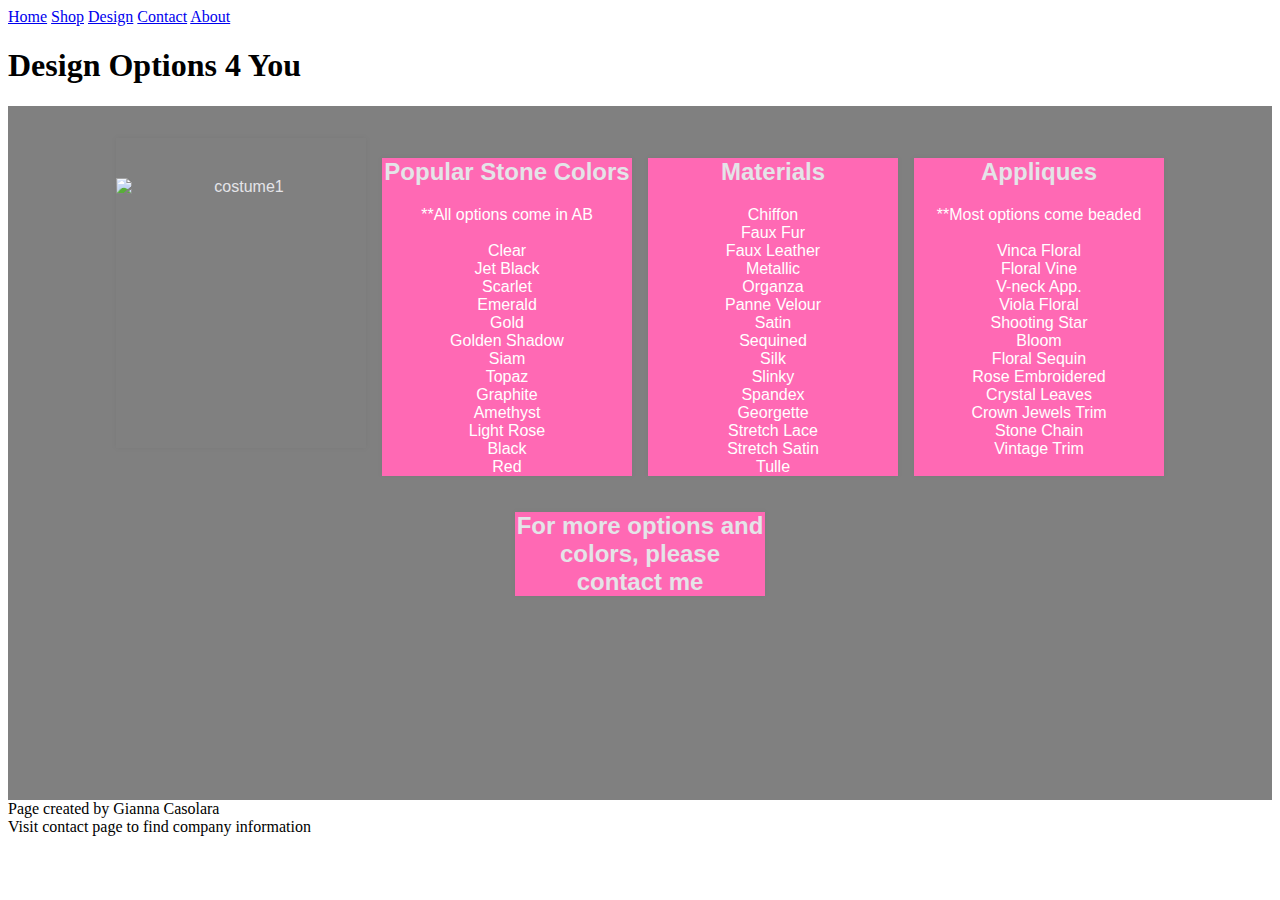
==== design.html @ 719758c4 "design page" ====
<!DOCTYPE html>
<html>

<head>
    <title>Design Page</title>
    <link href="./css/style.css" rel="stylesheet" type='text/css' >
    <link href="./css/design.css" rel="stylesheet" type='text/css' >
    <link rel="shortcut icon" type="image/jpg" href="https://cdn-icons-png.flaticon.com/512/708/708872.png"/>
</head>

<body>
    

    <div class="topnav">
        <a class="active" href="index.html">Home</a>
        <a href="shop.html">Shop</a>
        <a href="design.html">Design</a>
        <a href="contact.html">Contact</a>
        <a href="about.html">About</a>
    </div>

    <div class="wholePage">
        <h1>
            Design Options 4 You
        </h1>
        <div class="wrapper">
            <div class="grid">

                

                <div class="grid-item">
                    <figure>
                        <img src="https://www.dancewearworks.com/v/vspfiles/photos/SW12Color-2.jpg" alt="costume1">
                    </figure>
                </div>

                <div class="grid-item">
                    <figure>
                        <h2>Popular Stone Colors</h2>
                        <ul><li>**All options come in AB</li><br></ul>

                        <ul>
                            <li>Clear</li>
                            <li>Jet Black</li>
                            <li>Scarlet</li>
                            <li>Emerald</li>
                            <li>Gold</li>
                            <li>Golden Shadow</li>
                            <li>Siam</li>
                            <li>Topaz</li>
                            <li>Graphite</li>
                            <li>Amethyst</li>
                            <li>Light Rose</li>
                            <li>Black</li>
                            <li>Red</li>
                        </ul>
                    </figure>
                </div>
                <div class="grid-item">
                    <figure>
                        <h2>Materials</h2>
                        <ul>
                            <li>Chiffon</li>
                            <li>Faux Fur</li>
                            <li>Faux Leather</li>
                            <li>Metallic</li>
                            <li>Organza</li>
                            <li>Panne Velour</li>
                            <li>Satin</li>
                            <li>Sequined</li>
                            <li>Silk</li>
                            <li>Slinky</li>
                            <li>Spandex</li>
                            <li>Georgette</li>
                            <li>Stretch Lace</li>
                            <li>Stretch Satin</li>
                            <li>Tulle</li>
                        </ul>
                    </figure>
                </div>
                <div class="grid-item">
                    <figure>
                        <h2>Appliques</h2>
                        <ul><li>**Most options come beaded</li><br></ul>
                        <ul>
                            <li>Vinca Floral</li>
                            <li>Floral Vine</li>
                            <li>V-neck App.</li>
                            <li>Viola Floral</li>
                            <li>Shooting Star</li>
                            <li>Bloom</li>
                            <li>Floral Sequin</li>
                            <li>Rose Embroidered</li>
                            <li>Crystal Leaves</li>
                            <li>Crown Jewels Trim</li>
                            <li>Stone Chain</li>
                            <li>Vintage Trim</li>
                            <br>                
                        </ul>
                    </figure>
                </div>
                <div class="grid-item">
                    <figure>
                        <h2> For more options and colors, please contact me</h2>
                    </figure>
                </div>
                
            </div>
        </div>
        <footer>Page created by Gianna Casolara<br>
            Visit contact page to find company information</footer>
    </div>


</body>
</html>
---- css/design.css ----
.grid {
    max-width: 1250px;
    margin: 0 auto;
    display: -webkit-box;
    display: -ms-flexbox;
    display: flex;
    -ms-flex-wrap: wrap;
        flex-wrap: wrap;
    -webkit-box-pack: center;
        -ms-flex-pack: center;
            justify-content: center;
}

.grid-item figure img {
    display: block;
    padding-top: 40px;
    
    background-color:grey;
    width: 250px; /* width of container */
    height: 270px; /* height of container */

    object-fit: cover;
}

.grid-item {
    min-width: 250px;
    max-width: 250px;
    -webkit-box-flex: 1;
        -ms-flex: 1 1 250px;
            flex: 1 1 250px;
    padding-left: .5rem;
    padding-right: .5rem;
    margin-bottom: 1rem;
}

.wrapper {
    min-height: 70vh;
    padding: 2rem 0;
    background: grey;
    color: #e4e4e8;
    font-family: 'Roboto', sans-serif;
    text-align: center;
}
.grid-item figure {
    background-color: hotpink;
    padding: 0;
    margin: 0;
    box-shadow: 0px 0px 6px 0px rgba(0, 0, 0, 0.05);
}

ul {
    display: flex;
    flex-direction: column;
    list-style-type: none; /* Remove bullets */
    padding: 0; /* Remove padding */
    margin: 0; /* Remove margins */
}
li {
    color: white; 
}
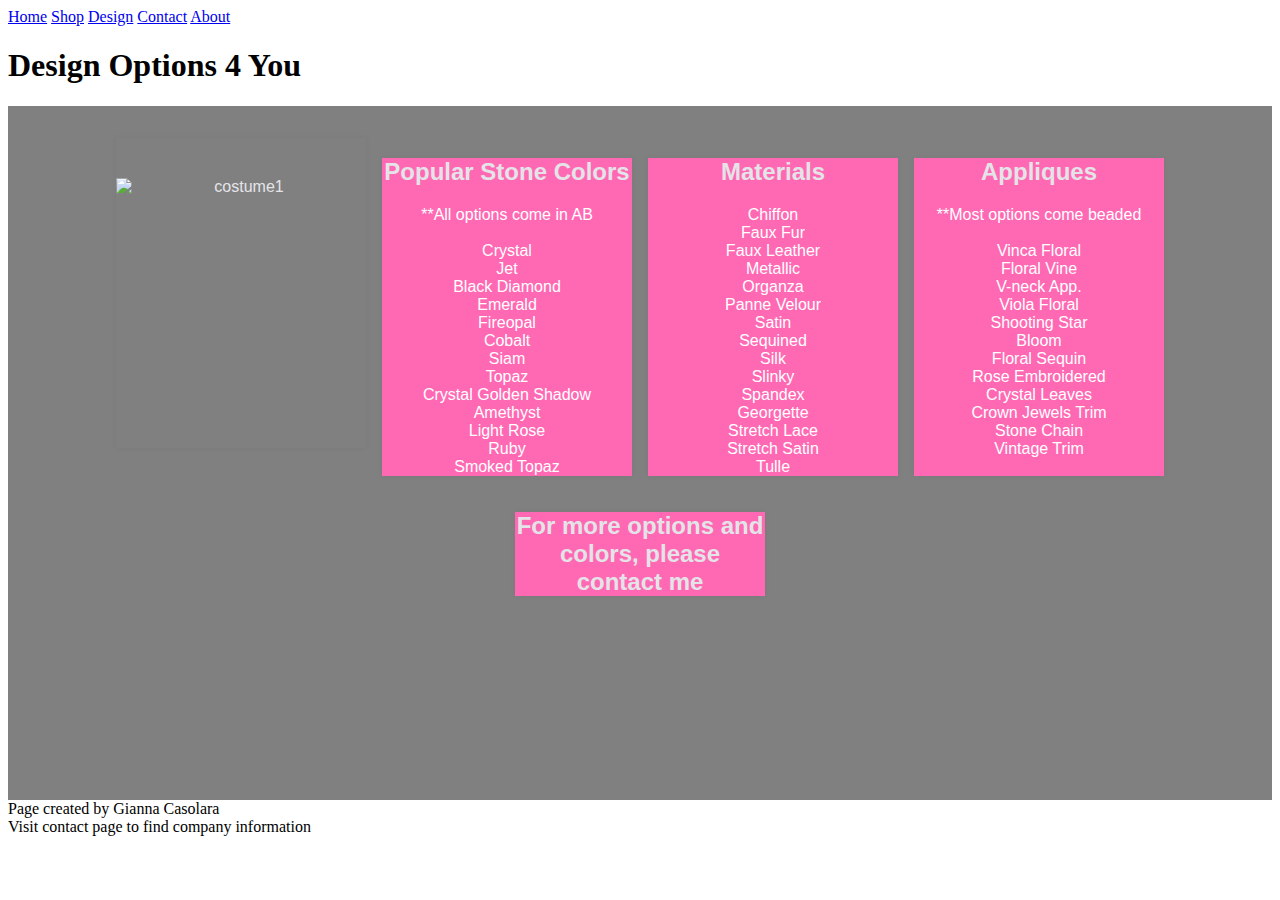
==== commit 736ff295: "commit design colors" ====
--- a/design.html
+++ b/design.html
@@ -40,19 +40,19 @@
                         <ul><li>**All options come in AB</li><br></ul>
 
                         <ul>
-                            <li>Clear</li>
-                            <li>Jet Black</li>
-                            <li>Scarlet</li>
+                            <li>Crystal</li>
+                            <li>Jet</li>
+                            <li>Black Diamond</li>
                             <li>Emerald</li>
-                            <li>Gold</li>
-                            <li>Golden Shadow</li>
+                            <li>Fireopal</li>
+                            <li>Cobalt</li>
                             <li>Siam</li>
                             <li>Topaz</li>
-                            <li>Graphite</li>
+                            <li>Crystal Golden Shadow</li>
                             <li>Amethyst</li>
                             <li>Light Rose</li>
-                            <li>Black</li>
-                            <li>Red</li>
+                            <li>Ruby</li>
+                            <li>Smoked Topaz</li>
                         </ul>
                     </figure>
                 </div>
